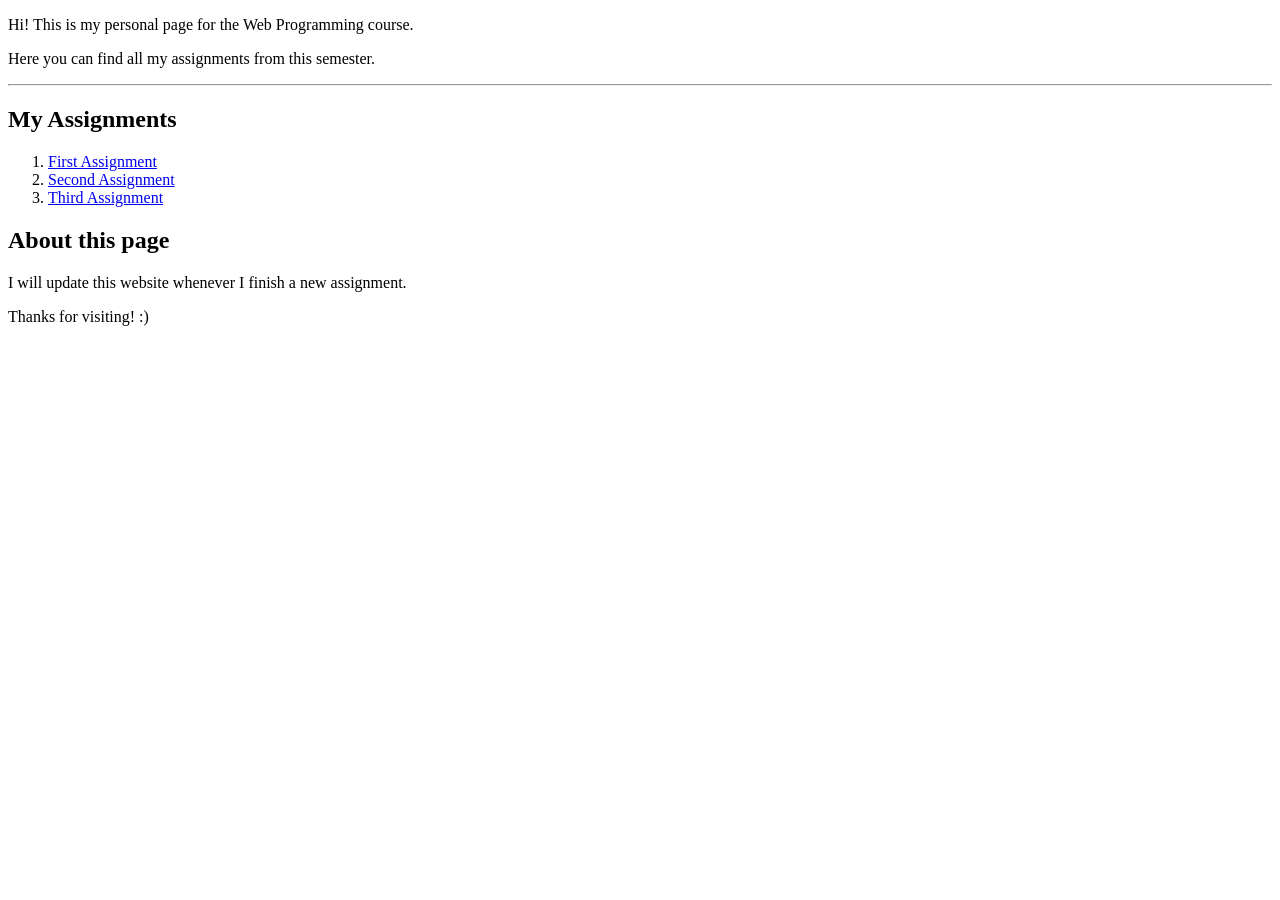
==== index.html @ 0dffb1a8 "Rename First_index.html to index.html" ====
<!DOCTYPE html>
<html lang="en">

<head>
    <meta charset="UTF-8">
    <title>My Assignments</title>
</head>

<body>
    <p>Hi! This is my personal page for the Web Programming course.</p>
    <p>Here you can find all my assignments from this semester.</p>

    <hr>

    <h2>My Assignments</h2>

    <ol>
        <li><a href="assignment1.html">First Assignment</a></li>
        <li><a href="assignment2.html">Second Assignment</a></li>
        <li><a href="assignment3.html">Third Assignment</a></li>
    </ol>

    <h2>About this page</h2>
    <p>I will update this website whenever I finish a new assignment.</p>

    <p>Thanks for visiting! :)</p>

</body>
</html>
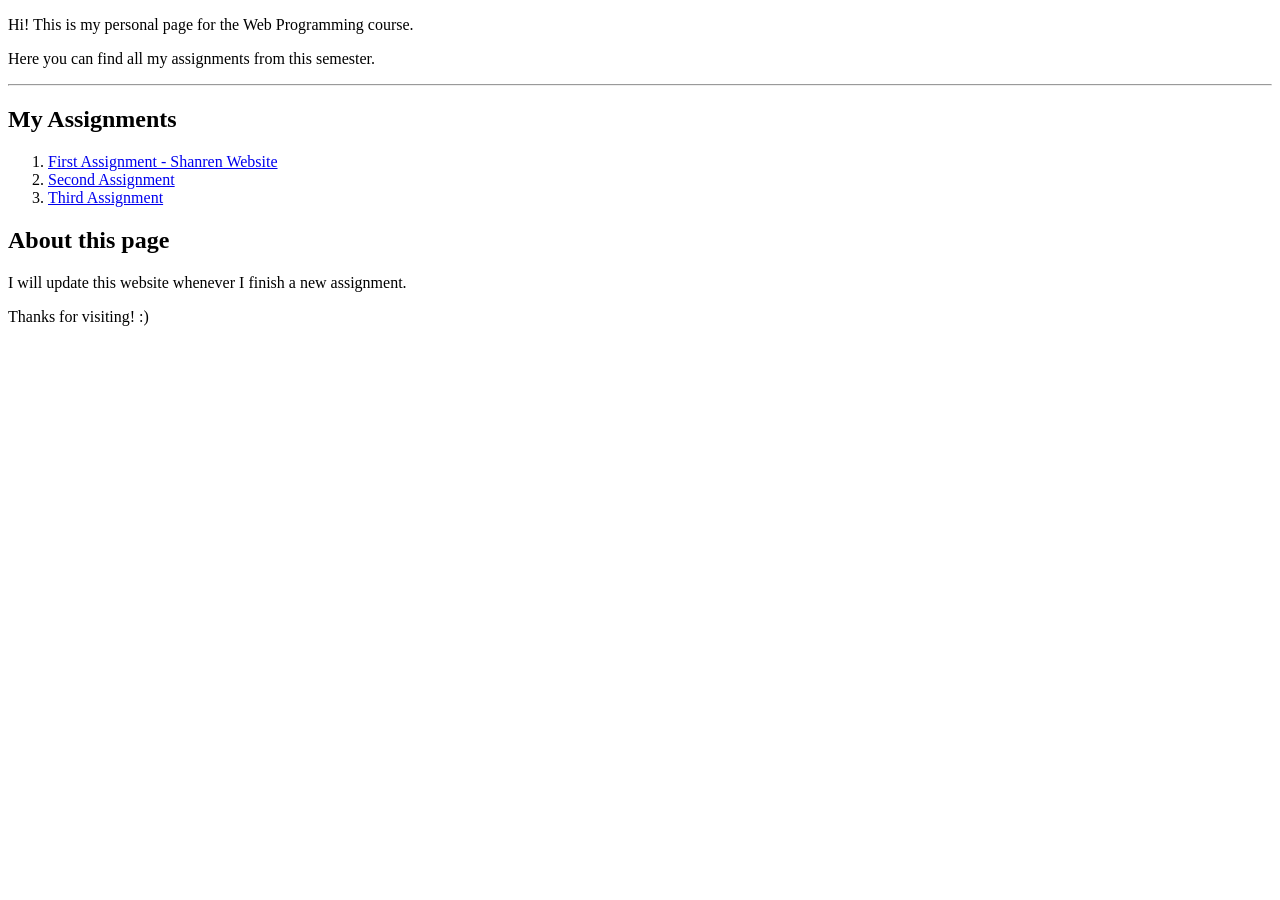
==== commit 54ec81ac: "Update index.html" ====
--- a/index.html
+++ b/index.html
@@ -15,7 +15,7 @@
     <h2>My Assignments</h2>
 
     <ol>
-        <li><a href="assignment1.html">First Assignment</a></li>
+        <li><a href="shanren/">First Assignment - Shanren Website</a></li>
         <li><a href="assignment2.html">Second Assignment</a></li>
         <li><a href="assignment3.html">Third Assignment</a></li>
     </ol>
